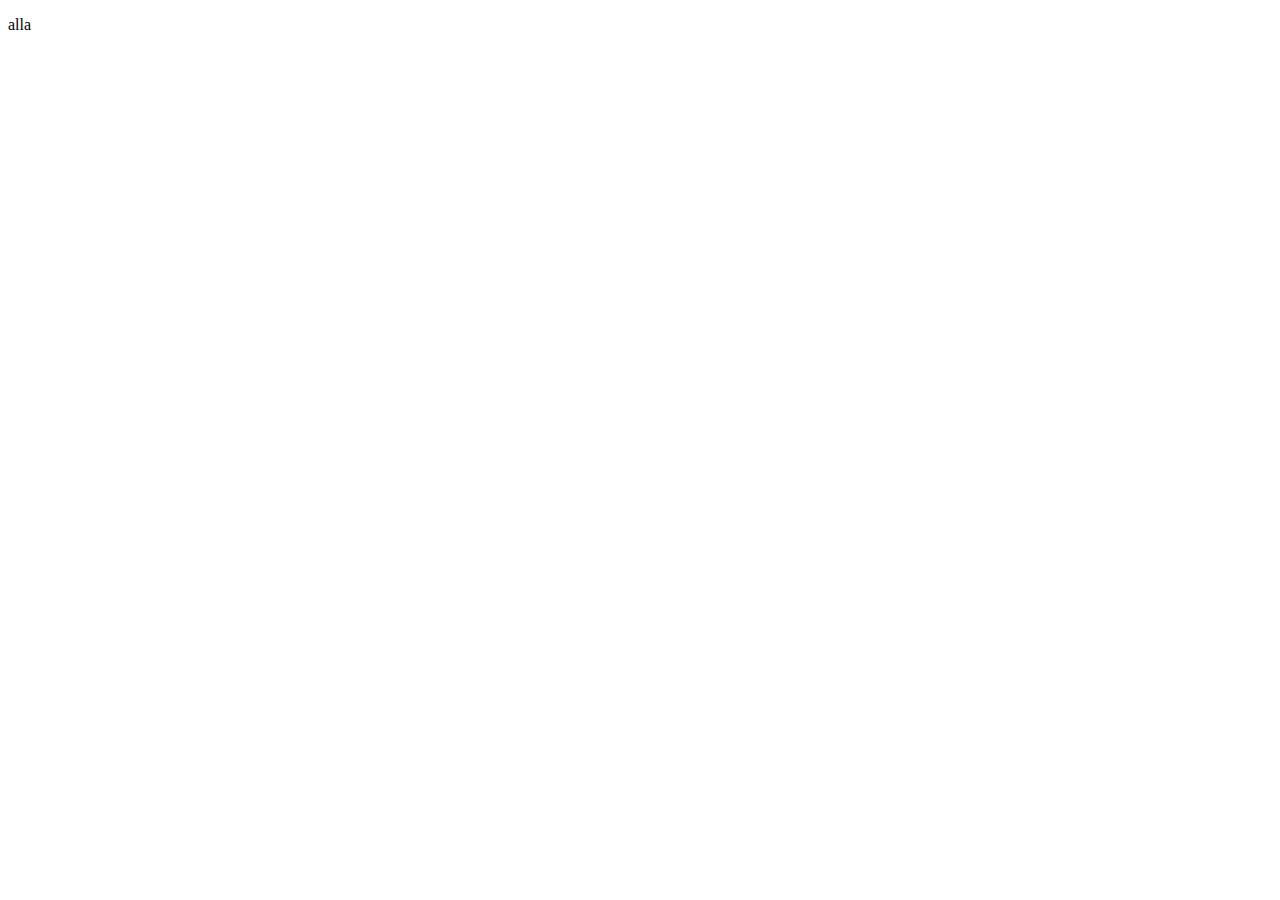
==== info+.html @ eb972029 "Create info+.html" ====
<!DOCTYPE html>
<html lang="en">
<head>
    <meta charset="UTF-8">
    <meta name="viewport" content="width=device-width, initial-scale=1.0">
    <title>info+</title>
</head>
<body>
    <p>alla</p>
    
</body>
</html>
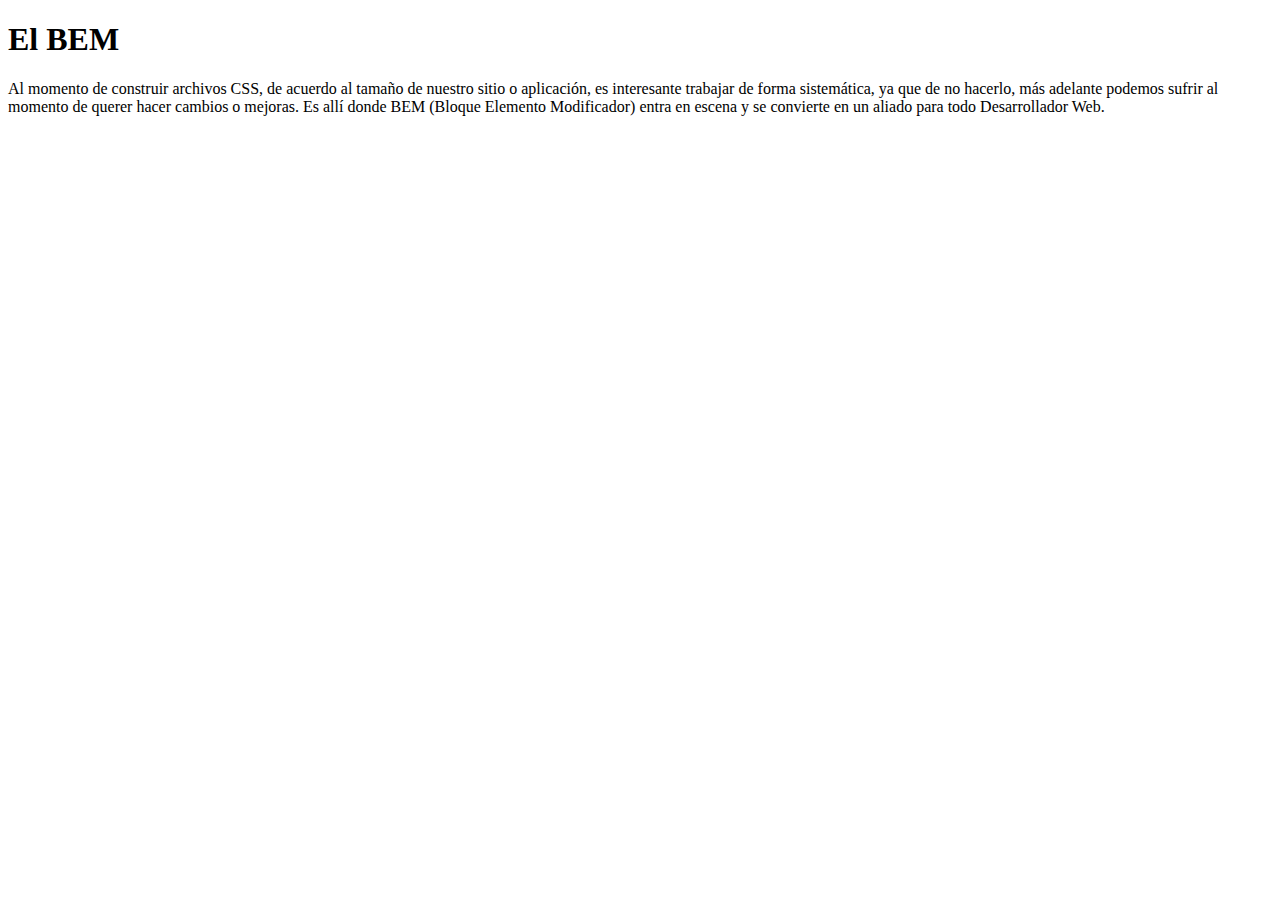
==== commit 6fa62841: "Update info+.html" ====
--- a/info+.html
+++ b/info+.html
@@ -6,7 +6,7 @@
     <title>info+</title>
 </head>
 <body>
-    <p>alla</p>
-    
+    <h1>El BEM</h1>
+    <p>Al momento de construir archivos CSS, de acuerdo al tamaño de nuestro sitio o aplicación, es interesante trabajar de forma sistemática, ya que de no hacerlo, más adelante podemos sufrir al momento de querer hacer cambios o mejoras. Es allí donde BEM (Bloque Elemento Modificador) entra en escena y se convierte en un aliado para todo Desarrollador Web.</p>
 </body>
 </html>
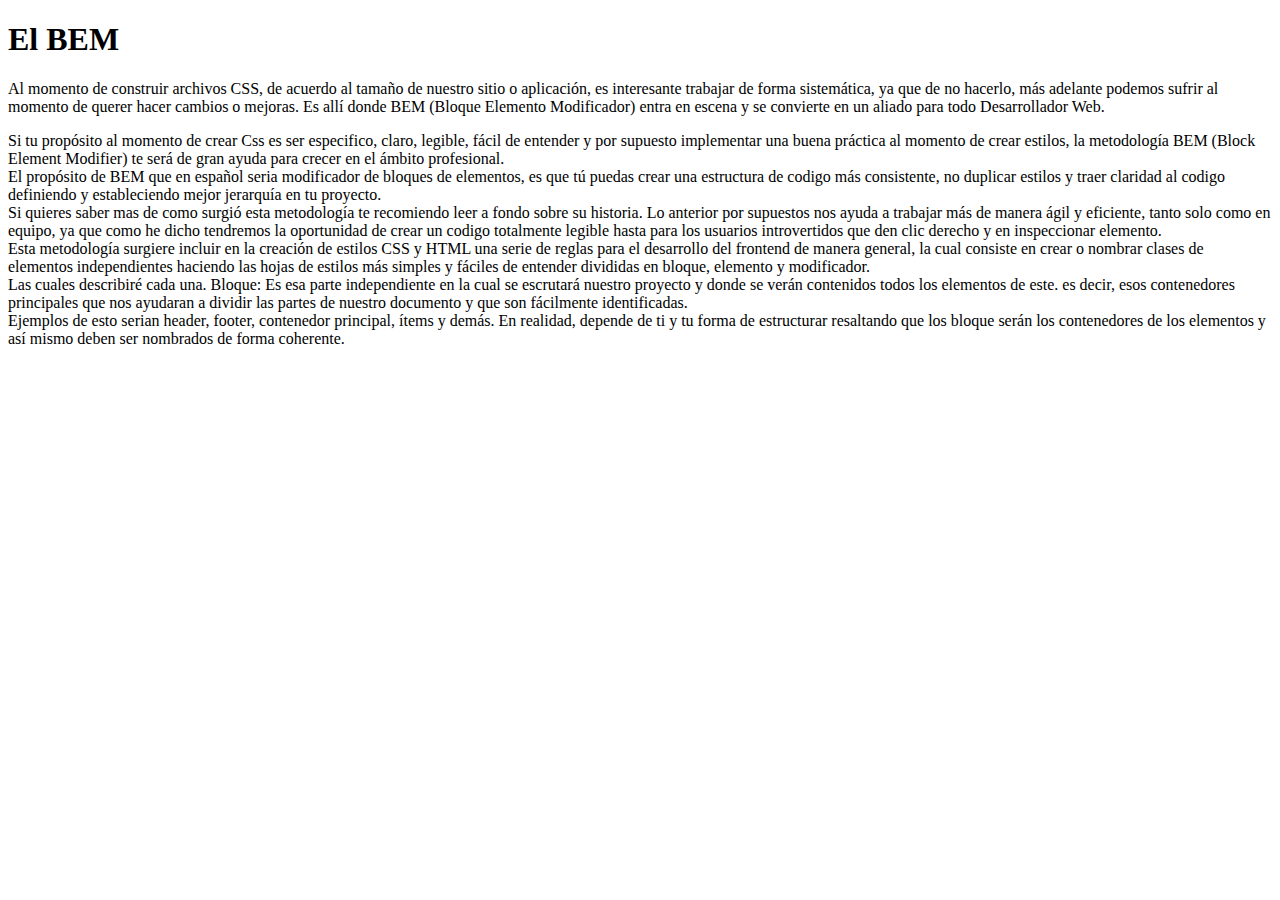
==== commit 552d5145: "Update info+.html" ====
--- a/info+.html
+++ b/info+.html
@@ -8,5 +8,6 @@
 <body>
     <h1>El BEM</h1>
     <p>Al momento de construir archivos CSS, de acuerdo al tamaño de nuestro sitio o aplicación, es interesante trabajar de forma sistemática, ya que de no hacerlo, más adelante podemos sufrir al momento de querer hacer cambios o mejoras. Es allí donde BEM (Bloque Elemento Modificador) entra en escena y se convierte en un aliado para todo Desarrollador Web.</p>
+    <P>Si tu propósito al momento de crear Css es ser especifico, claro, legible, fácil de entender y por supuesto implementar una buena práctica al momento de crear estilos, la metodología BEM (Block Element Modifier) te será de gran ayuda para crecer en el ámbito profesional.<br>El propósito de BEM que en español seria modificador de bloques de elementos, es que tú puedas crear una estructura de codigo más consistente, no duplicar estilos y traer claridad al codigo definiendo y estableciendo mejor jerarquía en tu proyecto.<br>Si quieres saber mas de como surgió esta metodología te recomiendo leer a fondo sobre su historia. Lo anterior por supuestos nos ayuda a trabajar más de manera ágil y eficiente, tanto solo como en equipo, ya que como he dicho tendremos la oportunidad de crear un codigo totalmente legible hasta para los usuarios introvertidos que den clic derecho y en inspeccionar elemento.<br>Esta metodología surgiere incluir en la creación de estilos CSS y HTML una serie de reglas para el desarrollo del frontend de manera general, la cual consiste en crear o nombrar clases de elementos independientes haciendo las hojas de estilos más simples y fáciles de entender divididas en bloque, elemento y modificador.<br>Las cuales describiré cada una. Bloque: Es esa parte independiente en la cual se escrutará nuestro proyecto y donde se verán contenidos todos los elementos de este. es decir, esos contenedores principales que nos ayudaran a dividir las partes de nuestro documento y que son fácilmente identificadas.<br>Ejemplos de esto serian header, footer, contenedor principal, ítems y demás. En realidad, depende de ti y tu forma de estructurar resaltando que los bloque serán los contenedores de los elementos y así mismo deben ser nombrados de forma coherente.</P>
 </body>
 </html>
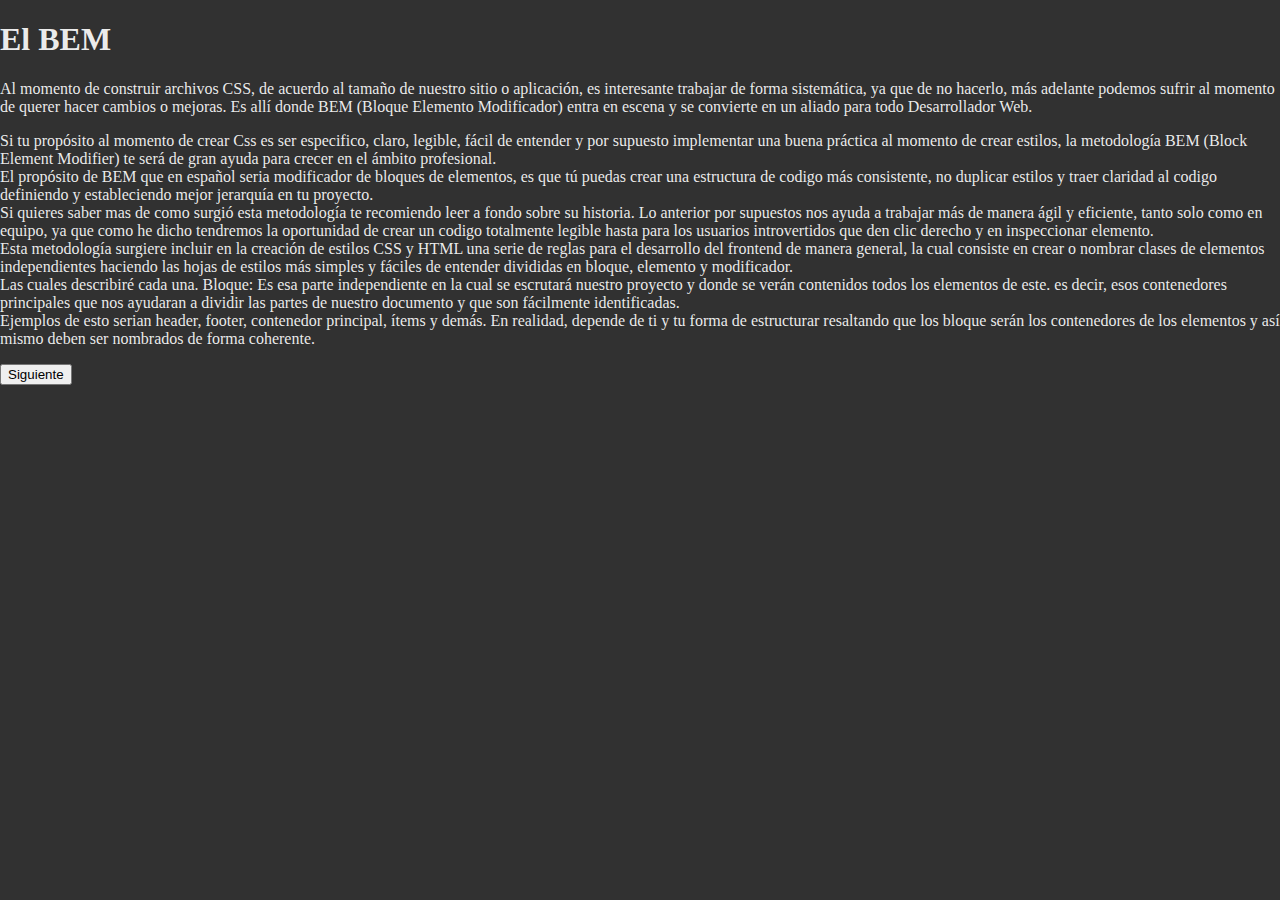
==== commit e5a2913c: "Update info+.html" ====
--- a/info+.html
+++ b/info+.html
@@ -4,10 +4,14 @@
     <meta charset="UTF-8">
     <meta name="viewport" content="width=device-width, initial-scale=1.0">
     <title>info+</title>
+    <link rel="stylesheet" href="style1.css" />
 </head>
 <body>
     <h1>El BEM</h1>
     <p>Al momento de construir archivos CSS, de acuerdo al tamaño de nuestro sitio o aplicación, es interesante trabajar de forma sistemática, ya que de no hacerlo, más adelante podemos sufrir al momento de querer hacer cambios o mejoras. Es allí donde BEM (Bloque Elemento Modificador) entra en escena y se convierte en un aliado para todo Desarrollador Web.</p>
     <P>Si tu propósito al momento de crear Css es ser especifico, claro, legible, fácil de entender y por supuesto implementar una buena práctica al momento de crear estilos, la metodología BEM (Block Element Modifier) te será de gran ayuda para crecer en el ámbito profesional.<br>El propósito de BEM que en español seria modificador de bloques de elementos, es que tú puedas crear una estructura de codigo más consistente, no duplicar estilos y traer claridad al codigo definiendo y estableciendo mejor jerarquía en tu proyecto.<br>Si quieres saber mas de como surgió esta metodología te recomiendo leer a fondo sobre su historia. Lo anterior por supuestos nos ayuda a trabajar más de manera ágil y eficiente, tanto solo como en equipo, ya que como he dicho tendremos la oportunidad de crear un codigo totalmente legible hasta para los usuarios introvertidos que den clic derecho y en inspeccionar elemento.<br>Esta metodología surgiere incluir en la creación de estilos CSS y HTML una serie de reglas para el desarrollo del frontend de manera general, la cual consiste en crear o nombrar clases de elementos independientes haciendo las hojas de estilos más simples y fáciles de entender divididas en bloque, elemento y modificador.<br>Las cuales describiré cada una. Bloque: Es esa parte independiente en la cual se escrutará nuestro proyecto y donde se verán contenidos todos los elementos de este. es decir, esos contenedores principales que nos ayudaran a dividir las partes de nuestro documento y que son fácilmente identificadas.<br>Ejemplos de esto serian header, footer, contenedor principal, ítems y demás. En realidad, depende de ti y tu forma de estructurar resaltando que los bloque serán los contenedores de los elementos y así mismo deben ser nombrados de forma coherente.</P>
+    <button class="button_next">
+        <span class="button_next"></span> Siguiente
+      </button>
 </body>
 </html>
--- a/style1.css
+++ b/style1.css
@@ -0,0 +1,91 @@
+body {
+    background-color: rgba(0, 0, 0, 0.808);
+    margin: 0;
+    font-family: cursive;
+    
+    color: rgba(255, 255, 255, 0.904);
+}
+.button {
+    padding: 10px 20px;
+    border: none;
+    cursor: pointer;
+    font-size: 16px;
+  }
+  
+  /* Elemento */
+  .button__icon {
+    margin-right: 5px;
+  }
+  
+  /* Modificadores */
+  .button--primary {
+    background-color: rgb(147, 136, 250);
+    color: white;
+    box-shadow: 0px 0px 15px rgb(2, 2, 218);
+    border-radius: 5px;
+  }
+  .card {
+    border: 1px solid #ccc;
+    padding: 20px;
+    border-radius: 5px;
+  }
+  
+  /* Elementos */
+  .card__title {
+    font-size: 18px;
+    font-weight: bold;
+  }
+  
+  .card__content {
+    font-size: 14px;
+    color: #020202;
+  }
+  
+  /* Modificador */
+  .card--highlighted {
+    background-color: rgb(34, 131, 47);
+    border-color: rgb(20, 209, 92);
+    box-shadow: 0px 0px 30px rgb(12, 218, 74);
+    text-shadow: 0px 0px 15px yellowgreen;
+  }
+  .form {
+    display: flex;
+    flex-direction: column;
+    gap: 10px;
+  }
+  
+  /* Elementos */
+  .form__input {
+    padding: 10px;
+    border: 1px solid #ccc;
+    border-radius: 3px;
+  }
+  
+  .form__button {
+    padding: 10px;
+    background-color: rgb(21, 4, 255);
+    color: rgb(253, 253, 253);
+    border: none;
+    box-shadow: 0px 0px 15px rgb(0, 236, 253);
+  }
+  
+  /* Modificador */
+  .form__input--error {
+    border-color: rgb(0, 201, 252);
+    background-color: #ffffff;
+  }
+#titulo1 {
+    text-shadow:0px 0px 15px yellow;
+}
+#lista {
+  list-style-type: circle;
+  list-style-position: inside;
+  padding: 10px;
+  list-style-type: lower-greek;
+  
+  }
+  li::marker {
+    color: rgb(0, 201, 252);
+    text-transform: uppercase;
+    text-shadow: 0px 0px 15px rgb(0, 236, 253);
+  }
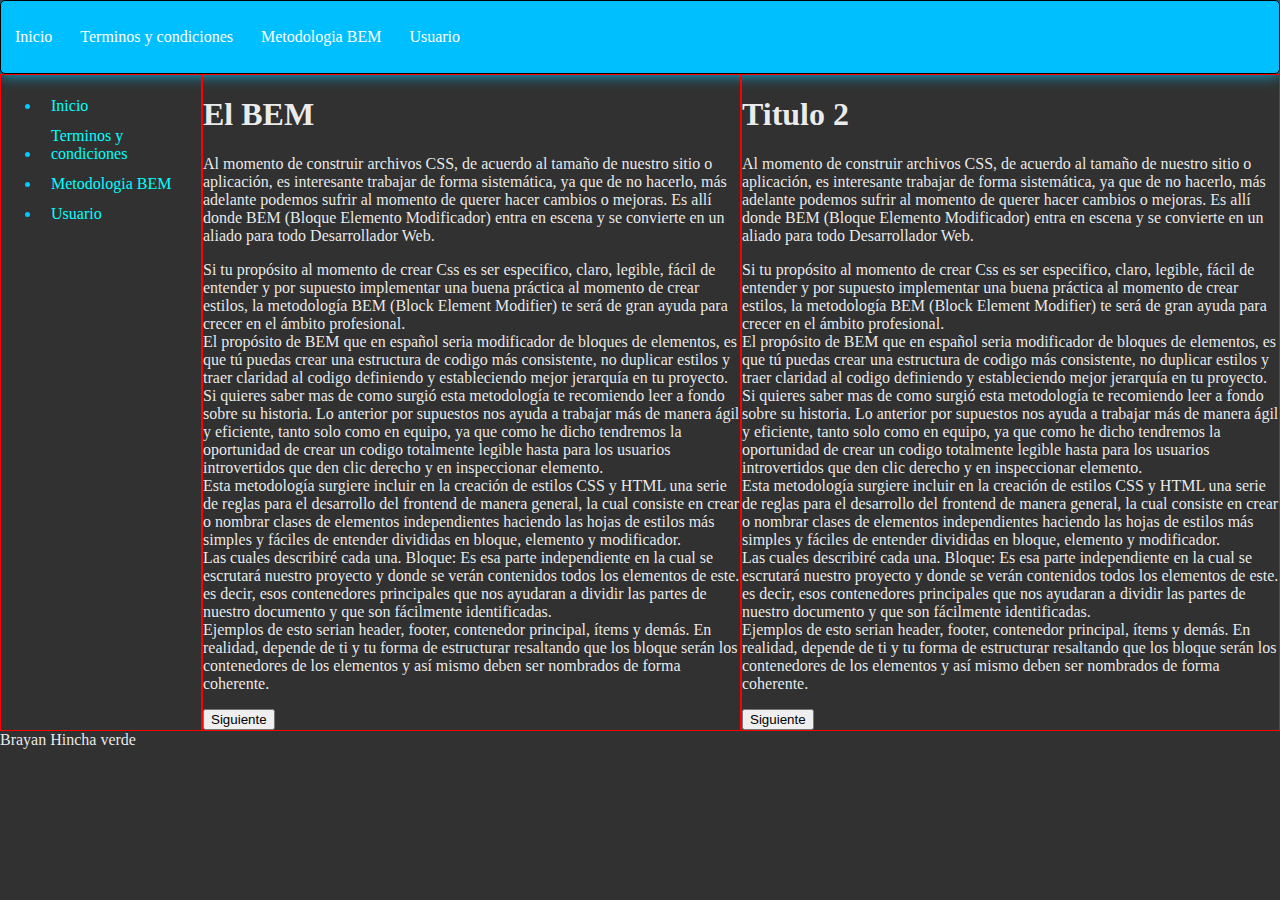
==== commit 9155b5ab: "Update info+.html" ====
--- a/info+.html
+++ b/info+.html
@@ -7,11 +7,47 @@
     <link rel="stylesheet" href="style1.css" />
 </head>
 <body>
-    <h1>El BEM</h1>
-    <p>Al momento de construir archivos CSS, de acuerdo al tamaño de nuestro sitio o aplicación, es interesante trabajar de forma sistemática, ya que de no hacerlo, más adelante podemos sufrir al momento de querer hacer cambios o mejoras. Es allí donde BEM (Bloque Elemento Modificador) entra en escena y se convierte en un aliado para todo Desarrollador Web.</p>
-    <P>Si tu propósito al momento de crear Css es ser especifico, claro, legible, fácil de entender y por supuesto implementar una buena práctica al momento de crear estilos, la metodología BEM (Block Element Modifier) te será de gran ayuda para crecer en el ámbito profesional.<br>El propósito de BEM que en español seria modificador de bloques de elementos, es que tú puedas crear una estructura de codigo más consistente, no duplicar estilos y traer claridad al codigo definiendo y estableciendo mejor jerarquía en tu proyecto.<br>Si quieres saber mas de como surgió esta metodología te recomiendo leer a fondo sobre su historia. Lo anterior por supuestos nos ayuda a trabajar más de manera ágil y eficiente, tanto solo como en equipo, ya que como he dicho tendremos la oportunidad de crear un codigo totalmente legible hasta para los usuarios introvertidos que den clic derecho y en inspeccionar elemento.<br>Esta metodología surgiere incluir en la creación de estilos CSS y HTML una serie de reglas para el desarrollo del frontend de manera general, la cual consiste en crear o nombrar clases de elementos independientes haciendo las hojas de estilos más simples y fáciles de entender divididas en bloque, elemento y modificador.<br>Las cuales describiré cada una. Bloque: Es esa parte independiente en la cual se escrutará nuestro proyecto y donde se verán contenidos todos los elementos de este. es decir, esos contenedores principales que nos ayudaran a dividir las partes de nuestro documento y que son fácilmente identificadas.<br>Ejemplos de esto serian header, footer, contenedor principal, ítems y demás. En realidad, depende de ti y tu forma de estructurar resaltando que los bloque serán los contenedores de los elementos y así mismo deben ser nombrados de forma coherente.</P>
-    <button class="button_next">
-        <span class="button_next"></span> Siguiente
-      </button>
+    <header class="header">
+        <nav class="main-navbar">
+            <ul>
+                <li><a href="#">Inicio</a></li>
+                <li><a href="#">Terminos y condiciones</a></li>
+                <li><a href="#">Metodologia BEM</a></li>
+                <li><a href="#">Usuario</a></li>
+            </ul>
+        </nav>
+    </header>
+    <div class="main-wrapper">
+        <aside class="secondary-navbar">
+            <nav>
+                <ul>
+                    <li><a href="#">Inicio</a></li>
+                    <li><a href="#">Terminos y condiciones</a></li>
+                    <li><a href="#">Metodologia BEM</a></li>
+                    <li><a href="#">Usuario</a></li>
+                </ul>
+            </nav>
+        </aside>
+        <main>
+            <h1>El BEM</h1>
+            <p>Al momento de construir archivos CSS, de acuerdo al tamaño de nuestro sitio o aplicación, es interesante trabajar de forma sistemática, ya que de no hacerlo, más adelante podemos sufrir al momento de querer hacer cambios o mejoras. Es allí donde BEM (Bloque Elemento Modificador) entra en escena y se convierte en un aliado para todo Desarrollador Web.</p>
+            <P>Si tu propósito al momento de crear Css es ser especifico, claro, legible, fácil de entender y por supuesto implementar una buena práctica al momento de crear estilos, la metodología BEM (Block Element Modifier) te será de gran ayuda para crecer en el ámbito profesional.<br>El propósito de BEM que en español seria modificador de bloques de elementos, es que tú puedas crear una estructura de codigo más consistente, no duplicar estilos y traer claridad al codigo definiendo y estableciendo mejor jerarquía en tu proyecto.<br>Si quieres saber mas de como surgió esta metodología te recomiendo leer a fondo sobre su historia. Lo anterior por supuestos nos ayuda a trabajar más de manera ágil y eficiente, tanto solo como en equipo, ya que como he dicho tendremos la oportunidad de crear un codigo totalmente legible hasta para los usuarios introvertidos que den clic derecho y en inspeccionar elemento.<br>Esta metodología surgiere incluir en la creación de estilos CSS y HTML una serie de reglas para el desarrollo del frontend de manera general, la cual consiste en crear o nombrar clases de elementos independientes haciendo las hojas de estilos más simples y fáciles de entender divididas en bloque, elemento y modificador.<br>Las cuales describiré cada una. Bloque: Es esa parte independiente en la cual se escrutará nuestro proyecto y donde se verán contenidos todos los elementos de este. es decir, esos contenedores principales que nos ayudaran a dividir las partes de nuestro documento y que son fácilmente identificadas.<br>Ejemplos de esto serian header, footer, contenedor principal, ítems y demás. En realidad, depende de ti y tu forma de estructurar resaltando que los bloque serán los contenedores de los elementos y así mismo deben ser nombrados de forma coherente.</P>
+            <button class="button_next">
+                <span class="button_next"></span> Siguiente
+            </button>
+        </main>
+        <aside>
+            <h1>Titulo 2</h1>
+            <p>Al momento de construir archivos CSS, de acuerdo al tamaño de nuestro sitio o aplicación, es interesante trabajar de forma sistemática, ya que de no hacerlo, más adelante podemos sufrir al momento de querer hacer cambios o mejoras. Es allí donde BEM (Bloque Elemento Modificador) entra en escena y se convierte en un aliado para todo Desarrollador Web.</p>
+            <P>Si tu propósito al momento de crear Css es ser especifico, claro, legible, fácil de entender y por supuesto implementar una buena práctica al momento de crear estilos, la metodología BEM (Block Element Modifier) te será de gran ayuda para crecer en el ámbito profesional.<br>El propósito de BEM que en español seria modificador de bloques de elementos, es que tú puedas crear una estructura de codigo más consistente, no duplicar estilos y traer claridad al codigo definiendo y estableciendo mejor jerarquía en tu proyecto.<br>Si quieres saber mas de como surgió esta metodología te recomiendo leer a fondo sobre su historia. Lo anterior por supuestos nos ayuda a trabajar más de manera ágil y eficiente, tanto solo como en equipo, ya que como he dicho tendremos la oportunidad de crear un codigo totalmente legible hasta para los usuarios introvertidos que den clic derecho y en inspeccionar elemento.<br>Esta metodología surgiere incluir en la creación de estilos CSS y HTML una serie de reglas para el desarrollo del frontend de manera general, la cual consiste en crear o nombrar clases de elementos independientes haciendo las hojas de estilos más simples y fáciles de entender divididas en bloque, elemento y modificador.<br>Las cuales describiré cada una. Bloque: Es esa parte independiente en la cual se escrutará nuestro proyecto y donde se verán contenidos todos los elementos de este. es decir, esos contenedores principales que nos ayudaran a dividir las partes de nuestro documento y que son fácilmente identificadas.<br>Ejemplos de esto serian header, footer, contenedor principal, ítems y demás. En realidad, depende de ti y tu forma de estructurar resaltando que los bloque serán los contenedores de los elementos y así mismo deben ser nombrados de forma coherente.</P>
+            <button class="button_next">
+               <span class="button_next"></span> Siguiente
+            </button>
+        </aside>
+    </div>
+    <footer>
+        Brayan Hincha verde
+    </footer>
+</div>
 </body>
 </html>
--- a/style1.css
+++ b/style1.css
@@ -63,7 +63,7 @@
   
   .form__button {
     padding: 10px;
-    background-color: rgb(21, 4, 255);
+    background-color: rgb(47, 40, 117);
     color: rgb(253, 253, 253);
     border: none;
     box-shadow: 0px 0px 15px rgb(0, 236, 253);
@@ -89,3 +89,70 @@
     text-transform: uppercase;
     text-shadow: 0px 0px 15px rgb(0, 236, 253);
   }
+  .wrapper {
+    display: inline;
+    margin-left:10px;
+    justify-content: space-between;
+}
+  .boton {
+  padding: 5px 15px;
+  background-color:transparent !important;
+  border: 1px solid #020202; ;
+  border-top-left-radius:8px ;
+  border-bottom-right-radius: 8px;
+  color: rgba(243, 243, 243, 0.671);
+  margin-top: auto;
+}
+.boton:hover {
+  color: rgb(1, 196, 255);
+  border-color: deepskyblue;
+  box-shadow: 0px 0px 15px deepskyblue;
+  text-shadow: 0px 0px 15px rgb(180, 158, 158);
+}
+/* header */
+.header {
+  background-color: deepskyblue;
+  box-shadow: 0px 0px 15px deepskyblue;
+  border: 1px solid #020202;
+  border-radius: 5px;
+}
+/* navbar */
+.main-navbar ul {
+  display: flex;
+  padding: 0;
+}
+.main-navbar li {
+  list-style: none;
+  margin: 5px;
+}
+.main-navbar a {
+  color: white;
+  display: inline-block;
+  padding: 6px 9px;
+}
+nav a {
+  text-decoration: none;
+}
+/* main section*/
+.main-wrapper {
+  display: flex;
+}
+.main-wrapper aside {
+  flex-grow: 1;
+}
+.secondary-navbar {
+  min-width: 200px;
+}
+.secondary-navbar li {
+  color: aqua; 
+}
+.secondary-navbar a {
+  color: aqua;
+  display: inline-block;
+  padding: 6px 10px;
+}
+
+aside, main {
+  border: 1px solid red;
+}
+
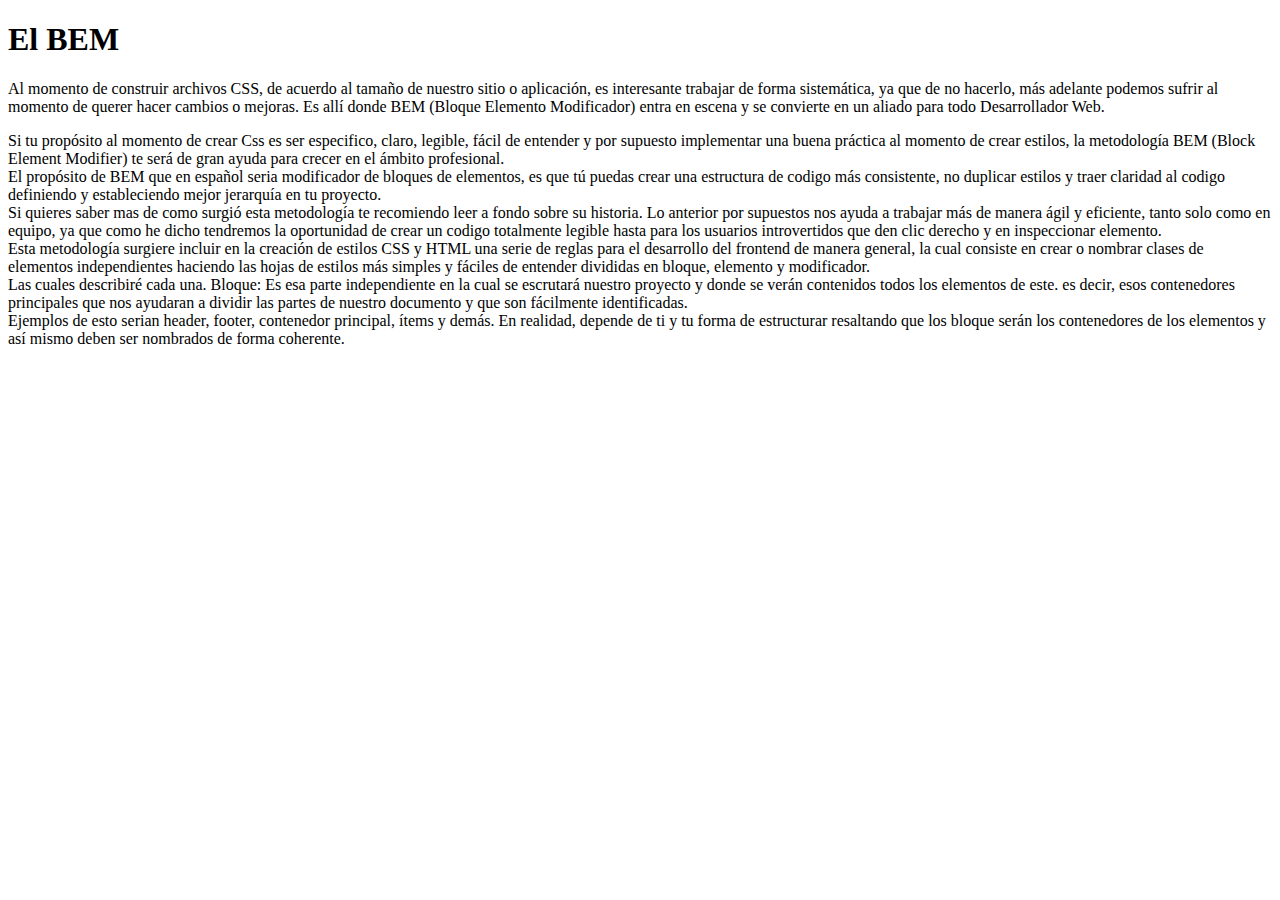
==== commit 2b5bffa0: "version 1.0" ====
--- a/info+.html
+++ b/info+.html
@@ -4,50 +4,10 @@
     <meta charset="UTF-8">
     <meta name="viewport" content="width=device-width, initial-scale=1.0">
     <title>info+</title>
-    <link rel="stylesheet" href="style1.css" />
 </head>
 <body>
-    <header class="header">
-        <nav class="main-navbar">
-            <ul>
-                <li><a href="#">Inicio</a></li>
-                <li><a href="#">Terminos y condiciones</a></li>
-                <li><a href="#">Metodologia BEM</a></li>
-                <li><a href="#">Usuario</a></li>
-            </ul>
-        </nav>
-    </header>
-    <div class="main-wrapper">
-        <aside class="secondary-navbar">
-            <nav>
-                <ul>
-                    <li><a href="#">Inicio</a></li>
-                    <li><a href="#">Terminos y condiciones</a></li>
-                    <li><a href="#">Metodologia BEM</a></li>
-                    <li><a href="#">Usuario</a></li>
-                </ul>
-            </nav>
-        </aside>
-        <main>
-            <h1>El BEM</h1>
-            <p>Al momento de construir archivos CSS, de acuerdo al tamaño de nuestro sitio o aplicación, es interesante trabajar de forma sistemática, ya que de no hacerlo, más adelante podemos sufrir al momento de querer hacer cambios o mejoras. Es allí donde BEM (Bloque Elemento Modificador) entra en escena y se convierte en un aliado para todo Desarrollador Web.</p>
-            <P>Si tu propósito al momento de crear Css es ser especifico, claro, legible, fácil de entender y por supuesto implementar una buena práctica al momento de crear estilos, la metodología BEM (Block Element Modifier) te será de gran ayuda para crecer en el ámbito profesional.<br>El propósito de BEM que en español seria modificador de bloques de elementos, es que tú puedas crear una estructura de codigo más consistente, no duplicar estilos y traer claridad al codigo definiendo y estableciendo mejor jerarquía en tu proyecto.<br>Si quieres saber mas de como surgió esta metodología te recomiendo leer a fondo sobre su historia. Lo anterior por supuestos nos ayuda a trabajar más de manera ágil y eficiente, tanto solo como en equipo, ya que como he dicho tendremos la oportunidad de crear un codigo totalmente legible hasta para los usuarios introvertidos que den clic derecho y en inspeccionar elemento.<br>Esta metodología surgiere incluir en la creación de estilos CSS y HTML una serie de reglas para el desarrollo del frontend de manera general, la cual consiste en crear o nombrar clases de elementos independientes haciendo las hojas de estilos más simples y fáciles de entender divididas en bloque, elemento y modificador.<br>Las cuales describiré cada una. Bloque: Es esa parte independiente en la cual se escrutará nuestro proyecto y donde se verán contenidos todos los elementos de este. es decir, esos contenedores principales que nos ayudaran a dividir las partes de nuestro documento y que son fácilmente identificadas.<br>Ejemplos de esto serian header, footer, contenedor principal, ítems y demás. En realidad, depende de ti y tu forma de estructurar resaltando que los bloque serán los contenedores de los elementos y así mismo deben ser nombrados de forma coherente.</P>
-            <button class="button_next">
-                <span class="button_next"></span> Siguiente
-            </button>
-        </main>
-        <aside>
-            <h1>Titulo 2</h1>
-            <p>Al momento de construir archivos CSS, de acuerdo al tamaño de nuestro sitio o aplicación, es interesante trabajar de forma sistemática, ya que de no hacerlo, más adelante podemos sufrir al momento de querer hacer cambios o mejoras. Es allí donde BEM (Bloque Elemento Modificador) entra en escena y se convierte en un aliado para todo Desarrollador Web.</p>
-            <P>Si tu propósito al momento de crear Css es ser especifico, claro, legible, fácil de entender y por supuesto implementar una buena práctica al momento de crear estilos, la metodología BEM (Block Element Modifier) te será de gran ayuda para crecer en el ámbito profesional.<br>El propósito de BEM que en español seria modificador de bloques de elementos, es que tú puedas crear una estructura de codigo más consistente, no duplicar estilos y traer claridad al codigo definiendo y estableciendo mejor jerarquía en tu proyecto.<br>Si quieres saber mas de como surgió esta metodología te recomiendo leer a fondo sobre su historia. Lo anterior por supuestos nos ayuda a trabajar más de manera ágil y eficiente, tanto solo como en equipo, ya que como he dicho tendremos la oportunidad de crear un codigo totalmente legible hasta para los usuarios introvertidos que den clic derecho y en inspeccionar elemento.<br>Esta metodología surgiere incluir en la creación de estilos CSS y HTML una serie de reglas para el desarrollo del frontend de manera general, la cual consiste en crear o nombrar clases de elementos independientes haciendo las hojas de estilos más simples y fáciles de entender divididas en bloque, elemento y modificador.<br>Las cuales describiré cada una. Bloque: Es esa parte independiente en la cual se escrutará nuestro proyecto y donde se verán contenidos todos los elementos de este. es decir, esos contenedores principales que nos ayudaran a dividir las partes de nuestro documento y que son fácilmente identificadas.<br>Ejemplos de esto serian header, footer, contenedor principal, ítems y demás. En realidad, depende de ti y tu forma de estructurar resaltando que los bloque serán los contenedores de los elementos y así mismo deben ser nombrados de forma coherente.</P>
-            <button class="button_next">
-               <span class="button_next"></span> Siguiente
-            </button>
-        </aside>
-    </div>
-    <footer>
-        Brayan Hincha verde
-    </footer>
-</div>
+    <h1>El BEM</h1>
+    <p>Al momento de construir archivos CSS, de acuerdo al tamaño de nuestro sitio o aplicación, es interesante trabajar de forma sistemática, ya que de no hacerlo, más adelante podemos sufrir al momento de querer hacer cambios o mejoras. Es allí donde BEM (Bloque Elemento Modificador) entra en escena y se convierte en un aliado para todo Desarrollador Web.</p>
+    <P>Si tu propósito al momento de crear Css es ser especifico, claro, legible, fácil de entender y por supuesto implementar una buena práctica al momento de crear estilos, la metodología BEM (Block Element Modifier) te será de gran ayuda para crecer en el ámbito profesional.<br>El propósito de BEM que en español seria modificador de bloques de elementos, es que tú puedas crear una estructura de codigo más consistente, no duplicar estilos y traer claridad al codigo definiendo y estableciendo mejor jerarquía en tu proyecto.<br>Si quieres saber mas de como surgió esta metodología te recomiendo leer a fondo sobre su historia. Lo anterior por supuestos nos ayuda a trabajar más de manera ágil y eficiente, tanto solo como en equipo, ya que como he dicho tendremos la oportunidad de crear un codigo totalmente legible hasta para los usuarios introvertidos que den clic derecho y en inspeccionar elemento.<br>Esta metodología surgiere incluir en la creación de estilos CSS y HTML una serie de reglas para el desarrollo del frontend de manera general, la cual consiste en crear o nombrar clases de elementos independientes haciendo las hojas de estilos más simples y fáciles de entender divididas en bloque, elemento y modificador.<br>Las cuales describiré cada una. Bloque: Es esa parte independiente en la cual se escrutará nuestro proyecto y donde se verán contenidos todos los elementos de este. es decir, esos contenedores principales que nos ayudaran a dividir las partes de nuestro documento y que son fácilmente identificadas.<br>Ejemplos de esto serian header, footer, contenedor principal, ítems y demás. En realidad, depende de ti y tu forma de estructurar resaltando que los bloque serán los contenedores de los elementos y así mismo deben ser nombrados de forma coherente.</P>
 </body>
 </html>
